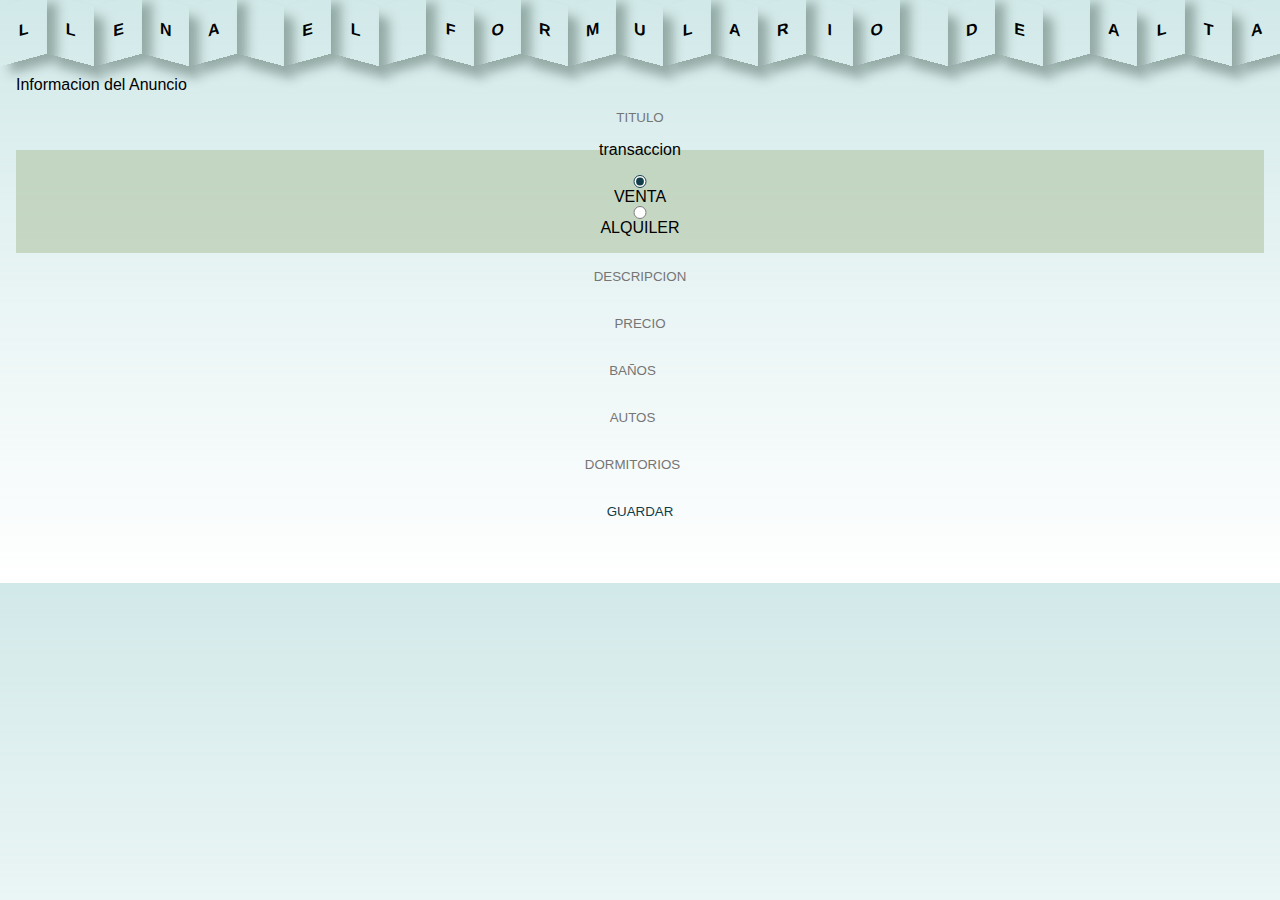
==== index.html @ a82fb468 "modelo" ====
<!DOCTYPE html>
<html lang="en">

<head>
    <meta charset="UTF-8">
    <meta http-equiv="X-UA-Compatible" content="IE=edge">
    <meta name="viewport" content="width=device-width, initial-scale=1.0">
    <link rel="stylesheet" href="./CSS/estilos.css">
    <script src="./JS/index.js" type="module"></script>
    <!-- PARA ICONOS -->
    <link rel="stylesheet" href="https://cdnjs.cloudflare.com/ajax/libs/font-awesome/6.4.0/css/all.min.css"
        integrity="sha512-iecdLmaskl7CVkqkXNQ/ZH/XLlvWZOJyj7Yy7tcenmpD1ypASozpmT/E0iPtmFIB46ZmdtAc9eNBvH0H/ZpiBw=="
        crossorigin="anonymous" referrerpolicy="no-referrer" />
    <!-- ICONOS
    <i class="fa-solid fa-check" style="color: #040c04;"></i>  cheket
    <i class="fa-brands fa-github"></i>                        github
    <i class="fa-solid fa-xmark"></i>                              cruz
    <i class="fa-solid fa-bath"></i>                            banio
    <i class="fa-solid fa-spinner fa-spin"></i>             spiner ginardo
    <i class="fa-regular fa-moon"></i>                      luna
    <i class="fa-solid fa-trash-can"></i>                       tacho de basura
    <i class="fa-solid fa-circle-arrow-right"></i>              play
    <i class="fa-solid fa-circle-arrow-left"></i>               <
     <i class="fa-solid fa-car-rear"></i>               auto
     <i class="fa-solid fa-house-chimney-window fa-flip"></i>   casa GIRANDO
     <i class="fa-solid fa-house-chimney-window"></i>          casa sin girarr   
<i class="fa-solid fa-people-roof"></i>                       caSA CON PERSONAS 
<i class="fa-solid fa-dollar-sign"></i>    DOLAR

    -->

    <title>Document</title>
</head>

<body>
    <header></header>
    <main>
<!-- subtitulo dinamico  -->
       <div id="subtitulo"></div>

        <form action="">
            <legend>Informacion del Anuncio</legend>
            <input type="text" name="txtTitulo" placeholder="titulo" title="titulo">
            <fieldset>
                <legend>transaccion</legend>
<!-- COLOCAR REQUIRED Y TODO LO DEMAS -->
                <input type="radio" name="rdoTransaccion" value="VENTA" checked>VENTA
                <input type="radio" name="rdoTransaccion" value="ALQUILER">ALQUILER
            </fieldset>
            <input type="text" name="txtDescripcion" placeholder="Descripcion" title="max 255 caracteres"
                maxlength="255">
            <input type="text" name="txtPrecio" placeholder="precio" title="valor numerico">
            <input type="number" name="txtBaños" placeholder="baños" min="0" max="50" title="cantidad de baños">
            <input type="number" name="txtEstacionamientos" placeholder="autos" min="0" max="50" title="cantidad de autos">

            <input type="number" name="txtDormitorios" placeholder="dormitorios" min="0" max="50" title="cantidada de dormitorios">
  <!-- DEBEN ESTAR OCULTOS SPINER ELIMINAR Y CANCELAR -->
            <div id="spinner" class="none">
                <i class="fa-solid fa-spinner fa-spin"></i>  
            </div>
            <dialog>
                <span id="span-mensaje">  </span> 
            </dialog>
            
            <input type="button" value="ELIMINAR" name="btnEliminar" class="none">
            <input type="button" value="CANCELAR" name="btnCancelar" class="none">
                                  
            <input type="hidden" name="txtHidden" value="">
            <input type="submit" value="GUARDAR" name="alta-modificacion">
            
            
        </form>
        <section id="section-tabla"></section>
    </main>
    <footer></footer>
</body>

</html>
---- CSS/estilos.css ----
/*normalize*/
*{
  margin:0;
  padding:0;
  box-sizing: border-box;
}

/* PALETA

rgb(221, 221, 221)  BLNCO
rgb(210, 233, 233)   verde tirando a blanco
rgb(17, 60, 74)     verder
rgb(38, 90, 92)    verde mas claro
rgb(63, 123, 112)  verder ma claro


*/




html {
  font-size: 70%;
  font-family:'Gill Sans', 'Gill Sans MT', Calibri, 'Trebuchet MS', sans-serif;
}

/* botones  */
.none {
  display: none;
}



/* fondo */
body{
  background-image:linear-gradient(rgb(210, 233, 233),transparent);
  width: 100%;
  height: 100%;
}
main{
  display: flex;
  flex-direction:row;
  flex-wrap: wrap;
  justify-content: center;
  align-items: center;
}












/* subtitulo dinamico */
.subtitulo-dinamico {
  display: flex;
  list-style: none;
  justify-content: center;

}
#subtitulo{
  width: 100%;
}
.subtitulo-dinamico>li {
  font-weight: 900;
  width: 60px;
  height: 60px;
  display: flex;
  justify-content: center;
  align-items: center;
  box-shadow: 10px 10px 10px rgba(59, 82, 72, 0.425);
  transition: transform 0.5s ease-in-out;

}

.subtitulo-dinamico>li:first-child() {
  border-radius: 5px 0 0 5px;
}

.subtitulo-dinamico>li:last-child() {
  border-radius: 0 5px 5px 0;
}

ul:hover li:nth-child(odd) {
  transform: skewY(-15deg);
}

ul:hover li:nth-child(even) {
  transform: skewY(15deg);
}


/* FOMULARIO           */
form{
  flex:40%;
  margin:1rem;
}
input{
  accent-color:rgb(17, 60, 74) ;;
  display: block;
  background-color:transparent ;
  padding:1rem;
  border:none;
  color: rgb(17, 60, 74) ;
  font-family: inherit;
  width: 100%;
  text-align: center;
  /* text-transform: uppercase; */
}
input::placeholder{
  text-transform: uppercase;
}
input:out-of-range{
  font-size: larger;
  text-shadow: 1px 0px 1px rgb(17, 60, 74);
color: rgb(223, 46, 56);
}

fieldset{
  border:none;
  padding:1rem;
  background-color: rgba(164, 188, 146, 0.486);
  text-align: center;
}
fieldset:hover{
  background-color: rgb(210, 233, 233);
}
input:hover{
  background-color:  rgba(164, 188, 146, 0.486);
}

/*SPINNER*/

/*dialog  */
dialog{
  border:none;
  border-radius: 10%;
  padding: 1rem;
  color:  rgb(17, 60, 74) ;

}

/* tabla */
#section-tabla{
  flex:60%;
  padding: 0.5rem;
  margin:0.5rem;


}
td{
  border-bottom:thin solid rgba(164, 188, 146, 0.486) ;
  text-align: right;
  padding: 0 10px;;
}
th::first-letter{
  text-transform: uppercase;
}
th{
  height: 30px;
}
tr:hover{
  background:rgba(164, 188, 146, 0.486);
}
/*mayor a tam movil */
@media screen and (width>600px) {
  html {
    font-size: 100%;
  }

}
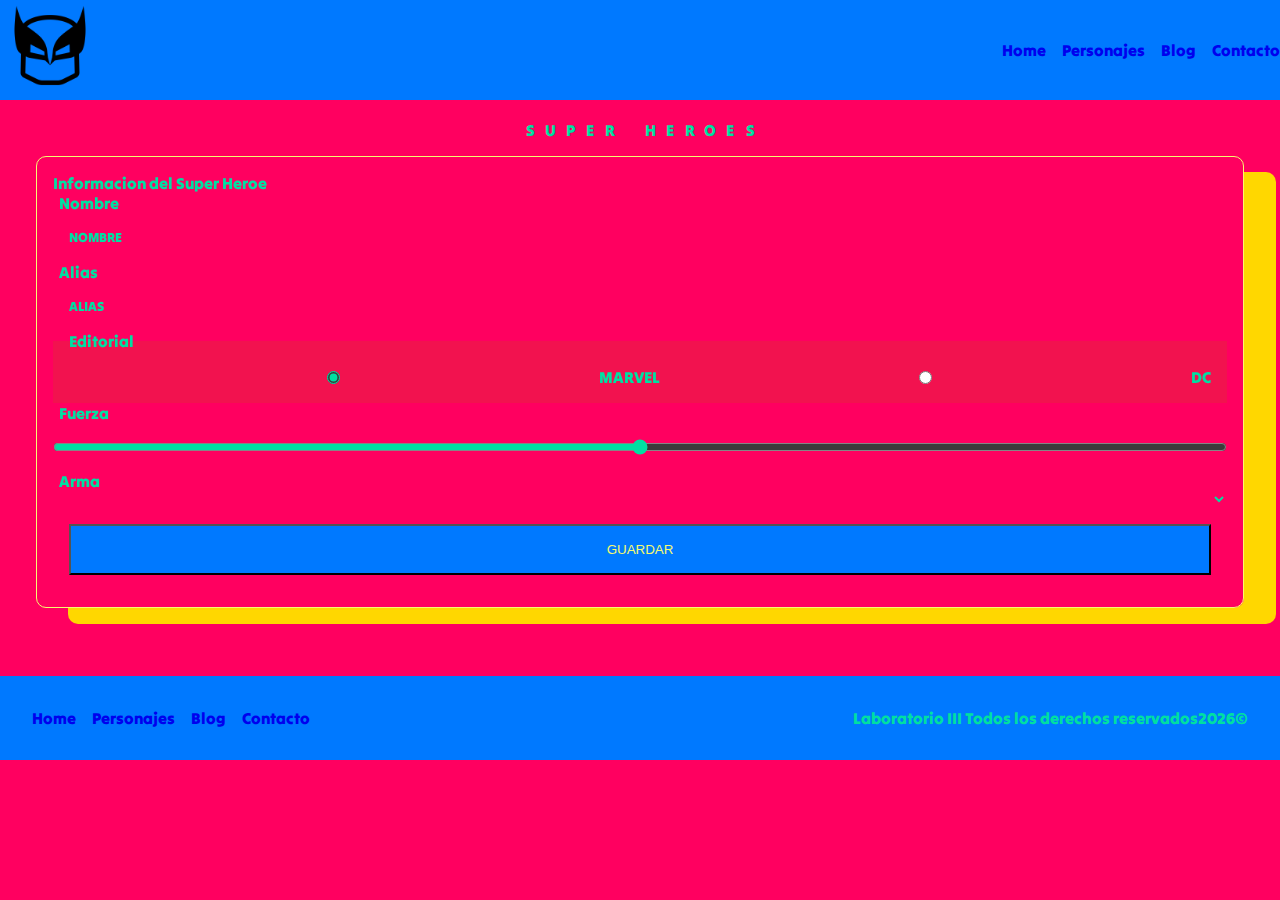
==== commit 20e8d67b: "solo la crud y el estilo" ====
--- a/index.html
+++ b/index.html
@@ -15,64 +15,92 @@
     <i class="fa-solid fa-check" style="color: #040c04;"></i>  cheket
     <i class="fa-brands fa-github"></i>                        github
     <i class="fa-solid fa-xmark"></i>                              cruz
-    <i class="fa-solid fa-bath"></i>                            banio
     <i class="fa-solid fa-spinner fa-spin"></i>             spiner ginardo
     <i class="fa-regular fa-moon"></i>                      luna
     <i class="fa-solid fa-trash-can"></i>                       tacho de basura
     <i class="fa-solid fa-circle-arrow-right"></i>              play
     <i class="fa-solid fa-circle-arrow-left"></i>               <
-     <i class="fa-solid fa-car-rear"></i>               auto
-     <i class="fa-solid fa-house-chimney-window fa-flip"></i>   casa GIRANDO
-     <i class="fa-solid fa-house-chimney-window"></i>          casa sin girarr   
-<i class="fa-solid fa-people-roof"></i>                       caSA CON PERSONAS 
+    <i class="fa-solid fa-mask"></i>                           mascara        
 <i class="fa-solid fa-dollar-sign"></i>    DOLAR
-
+<i class="fa-solid fa-robot"></i>                           ROBOT
+<i class="fa-solid fa-heart-pulse"></i>                     corazon 
+<i class="fa-regular fa-user"></i>                      USER
     -->
 
-    <title>Document</title>
+    <title>SuperHEROES</title>
 </head>
 
 <body>
-    <header></header>
+    <header>
+        <nav id="header-nav">
+            <img src="./img/1380756_comic_hero_superhero_wolverine_icon.png" alt="LOGO">
+            <ul id="lista-header">
+                <li><a href="#">Home </a></li>
+                <li><a href="#">Personajes</a></li>
+                <li><a href="#">Blog</a></li>
+
+                <li><a href="#">contacto</a></li>
+            </ul>
+        </nav>
+    </header>
     <main>
-<!-- subtitulo dinamico  -->
-       <div id="subtitulo"></div>
+        <!-- subtitulo dinamico  -->
+        <div id="subtitulo"></div>
 
         <form action="">
-            <legend>Informacion del Anuncio</legend>
-            <input type="text" name="txtTitulo" placeholder="titulo" title="titulo">
+            <legend>Informacion del Super Heroe</legend>
+
+
+            <label for="nombre"> <i class="fa-regular fa-user"></i>&nbsp; Nombre</label>
+            <input type="text" name="txtNombre" placeholder="nombre" title="nombre" id="nombre">
+
+
+            <label for="alias"> <i class="fa-solid fa-mask"></i>&nbsp; Alias </label>
+            <input type="text" name="txtAlias" placeholder="Alias" title="max 255 caracteres" maxlength="255"
+                id="alias">
             <fieldset>
-                <legend>transaccion</legend>
-<!-- COLOCAR REQUIRED Y TODO LO DEMAS -->
-                <input type="radio" name="rdoTransaccion" value="VENTA" checked>VENTA
-                <input type="radio" name="rdoTransaccion" value="ALQUILER">ALQUILER
+                <legend>Editorial</legend>
+                <!-- COLOCAR REQUIRED Y TODO LO DEMAS -->
+                <input type="radio" name="rdoEditorial" value="MARVEL" checked>MARVEL
+                <input type="radio" name="rdoEditorial" value="DC">DC
             </fieldset>
-            <input type="text" name="txtDescripcion" placeholder="Descripcion" title="max 255 caracteres"
-                maxlength="255">
-            <input type="text" name="txtPrecio" placeholder="precio" title="valor numerico">
-            <input type="number" name="txtBaños" placeholder="baños" min="0" max="50" title="cantidad de baños">
-            <input type="number" name="txtEstacionamientos" placeholder="autos" min="0" max="50" title="cantidad de autos">
+            <label for="fuerza"><i class="fa-solid fa-heart-pulse"></i> &nbsp; Fuerza</label>
+            <input type="range" name="rangeFuerza" placeholder="fuerza rango" min="0" max="50"
+                title="cantidad de fuerza">
 
-            <input type="number" name="txtDormitorios" placeholder="dormitorios" min="0" max="50" title="cantidada de dormitorios">
-  <!-- DEBEN ESTAR OCULTOS SPINER ELIMINAR Y CANCELAR -->
+            <label for="arma"> <i class="fa-solid fa-robot"></i> &nbsp; Arma</label>
+            <select name="selecArmas" id="arma">
+
+            </select>
+            <!-- DEBEN ESTAR OCULTOS SPINER ELIMINAR Y CANCELAR -->
             <div id="spinner" class="none">
-                <i class="fa-solid fa-spinner fa-spin"></i>  
+                <i class="fa-solid fa-dragon fa-flip"></i>
             </div>
             <dialog>
-                <span id="span-mensaje">  </span> 
+                <span id="span-mensaje"> </span>
             </dialog>
-            
+
             <input type="button" value="ELIMINAR" name="btnEliminar" class="none">
             <input type="button" value="CANCELAR" name="btnCancelar" class="none">
-                                  
+
             <input type="hidden" name="txtHidden" value="">
-            <input type="submit" value="GUARDAR" name="alta-modificacion">
-            
-            
+            <button type="submit" value="GUARDAR" name="alta-modificacion"><i
+                    class="fa-solid fa-floppy-disk"></i>GUARDAR</button>
+
+
         </form>
         <section id="section-tabla"></section>
     </main>
-    <footer></footer>
+    <footer>
+
+        <ul id="lista-footer">
+            <li><a href="#">Home </a></li>
+            <li><a href="#">Personajes</a></li>
+            <li><a href="#">Blog</a></li>
+            <li><a href="#">contacto</a></li>
+        </ul>
+        <p>Laboratorio III Todos los derechos reservados<span id="span-footer-fecha"></span>&copy;</p>
+    </footer>
 </body>
 
 </html>--- a/CSS/estilos.css
+++ b/CSS/estilos.css
@@ -1,7 +1,12 @@
 /*normalize*/
-*{
-  margin:0;
-  padding:0;
+
+
+@import url('https://fonts.googleapis.com/css2?family=Tilt+Warp&display=swap');
+
+
+* {
+  margin: 0;
+  padding: 0;
   box-sizing: border-box;
 }
 
@@ -21,7 +26,9 @@
 
 html {
   font-size: 70%;
-  font-family:'Gill Sans', 'Gill Sans MT', Calibri, 'Trebuchet MS', sans-serif;
+  /* font-family:'Gill Sans', 'Gill Sans MT', Calibri, 'Trebuchet MS', sans-serif; */
+  font-family: 'Tilt Warp', cursive;
+  color: rgb(0, 223, 162);
 }
 
 /* botones  */
@@ -32,17 +39,21 @@
 
 
 /* fondo */
-body{
-  background-image:linear-gradient(rgb(210, 233, 233),transparent);
+body {
+  /* background-image:linear-gradient(rgb(255, 0, 96),transparent); */
+  background-color: rgb(255, 0, 96);
   width: 100%;
   height: 100%;
 }
-main{
-  display: flex;
-  flex-direction:row;
+
+main {
+  display: flex;
+  flex-direction: row;
   flex-wrap: wrap;
   justify-content: center;
   align-items: center;
+margin: 20px;
+
 }
 
 
@@ -63,114 +74,257 @@
   justify-content: center;
 
 }
-#subtitulo{
-  width: 100%;
-}
+
+#subtitulo {
+  width: 100%;
+}
+
 .subtitulo-dinamico>li {
-  font-weight: 900;
-  width: 60px;
-  height: 60px;
-  display: flex;
-  justify-content: center;
-  align-items: center;
-  box-shadow: 10px 10px 10px rgba(59, 82, 72, 0.425);
+  font-weight: 500;
+  width: 20px;
+  height: 20px;
+  display: flex;
+  justify-content: center;
+  align-items: center;
+  /* box-shadow:10px -10px 10px rgb(246, 250, 112); */
   transition: transform 0.5s ease-in-out;
 
 }
 
-.subtitulo-dinamico>li:first-child() {
-  border-radius: 5px 0 0 5px;
-}
-
-.subtitulo-dinamico>li:last-child() {
-  border-radius: 0 5px 5px 0;
-}
-
-ul:hover li:nth-child(odd) {
+
+
+
+
+.subtitulo-dinamico:hover li:nth-child(odd) {
   transform: skewY(-15deg);
 }
 
-ul:hover li:nth-child(even) {
+.subtitulo-dinamico:hover li:nth-child(even) {
   transform: skewY(15deg);
 }
 
 
 /* FOMULARIO           */
-form{
-  flex:40%;
-  margin:1rem;
-}
-input{
-  accent-color:rgb(17, 60, 74) ;;
+form {
+width: 80%;
+  flex: 40%;
+  display: flex;
+  flex-direction: column;
+  margin: 1rem;
+  padding: 1rem;
+  box-shadow: 2em 1em gold;
+  backdrop-filter: blur(50px);
+  border-radius: 10px;
+  border: thin solid rgb(246, 250, 112);
+}
+input {
+  border-radius: 10px;
+  accent-color: rgb(0, 223, 162);
+  ;
   display: block;
-  background-color:transparent ;
-  padding:1rem;
-  border:none;
-  color: rgb(17, 60, 74) ;
+  background: transparent;
+  padding: 1rem;
+  border: none;
+  color: rgb(0, 223, 162);
   font-family: inherit;
   width: 100%;
-  text-align: center;
+  text-align: start;
   /* text-transform: uppercase; */
 }
-input::placeholder{
+
+input::placeholder {
   text-transform: uppercase;
-}
-input:out-of-range{
+  color: rgb(0, 223, 162);
+}
+
+input:out-of-range {
   font-size: larger;
   text-shadow: 1px 0px 1px rgb(17, 60, 74);
-color: rgb(223, 46, 56);
-}
-
-fieldset{
-  border:none;
-  padding:1rem;
-  background-color: rgba(164, 188, 146, 0.486);
+  color: rgb(223, 46, 56);
+}
+
+fieldset {
+  width: 100%;
+  border: none;
+  padding: 1rem;
+  background-color: rgba(223, 46, 56, 0.4);
+  text-align: start;
+  display: flex;
+  flex-direction: row;
+  align-items: center;
+  gap: 1px;
+}
+
+fieldset:hover {
+  background-color: rgb(0, 121, 255);
+}
+
+input:hover {
+  background-color: rgb(0, 121, 255);
+}
+
+select {
+  width: 100%;
+  background-color: transparent;
+  border: none;
+  border-radius: 10px;
+  color: rgb(0, 223, 162);
+}
+
+select>option {
+  background-color: rgb(255, 0, 96);
+  border: none;
+  border-radius: 10px;
+  color: rgb(0, 223, 162);
+}
+
+select>option:focus {
+  background-color: transparent;
+  border: none;
+  border-radius: 10px;
+  background-color: rgb(0, 121, 255);
+}
+
+form>button {
+  background-color: rgb(0, 121, 255);
+  color: rgb(246, 250, 112);
+  padding: 1rem;
+  margin: 1rem;
   text-align: center;
 }
-fieldset:hover{
-  background-color: rgb(210, 233, 233);
-}
-input:hover{
-  background-color:  rgba(164, 188, 146, 0.486);
+input[type="button"]{
+  background-color: rgb(0, 121, 255);
+  color: rgb(246, 250, 112);
+  padding: 1rem;
+  margin: 1rem;
+  text-align: center;
 }
 
 /*SPINNER*/
+#spinner i{
+  width:90vw;
+  height: 50px;
+}
 
 /*dialog  */
-dialog{
-  border:none;
+dialog {
+  border: none;
   border-radius: 10%;
   padding: 1rem;
-  color:  rgb(17, 60, 74) ;
+  background-color: rgb(246, 250, 112);
+  color: rgb(0, 121, 255);
 
 }
 
 /* tabla */
-#section-tabla{
-  flex:60%;
+#section-tabla {
+  flex: 100%;
+  display: flex;
+  justify-content: center;
+  align-items: center;
   padding: 0.5rem;
-  margin:0.5rem;
-
-
-}
-td{
-  border-bottom:thin solid rgba(164, 188, 146, 0.486) ;
+  margin: 0.5rem;
+  width: max-content;
+
+
+}
+
+td {
+  border-bottom: thin solid rgb(0, 223, 162);
   text-align: right;
-  padding: 0 10px;;
-}
-th::first-letter{
+  padding: 0 10px;
+  ;
+}
+
+th::first-letter {
   text-transform: uppercase;
 }
-th{
+
+#section-tabla>table>thead>tr {
   height: 30px;
-}
-tr:hover{
-  background:rgba(164, 188, 146, 0.486);
-}
+  background-color: rgb(0, 223, 162);
+  color: rgb(255, 0, 96);
+  border: 2px solid rgb(0, 223, 162);
+  margin: 0;
+  padding: 0;
+
+}
+
+tr:hover {
+  background: rgba(164, 188, 146, 0.486);
+}
+
+#header-nav {
+  background-color: rgb(0, 121, 255) ;
+  display: flex;
+  flex-direction: column;
+  justify-content: center;
+  align-items: center;
+
+}
+#header-nav img{
+  width: 100px;
+  height: auto;
+}
+#lista-header {
+  display: flex;
+  flex-direction: column;
+  justify-content: end;
+  align-items: end;
+  list-style: none;
+  gap:1rem;
+
+
+}
+
+#lista-header>li>a {
+  text-decoration: none;
+  text-transform: capitalize;
+
+}
+
+footer {
+  background-color: rgb(0, 121, 255) ;
+  display: flex;
+  flex-direction: column;
+  justify-content:center;
+  align-items: center;
+  padding: 2rem;
+  
+  
+
+}
+
+/*footer*/
+#lista-footer{
+  display: flex;
+  flex-direction: column;
+  justify-content: end;
+  align-items: end;
+  list-style: none;
+gap:1rem;
+
+}
+
+
+#lista-footer>li>a {
+  text-decoration: none;
+  text-transform: capitalize;
+
+}
+
 /*mayor a tam movil */
 @media screen and (width>600px) {
   html {
     font-size: 100%;
+
   }
+  #header-nav,footer{
+    flex-direction: row;
+    justify-content: space-between;
+  }
+  #lista-header,#lista-footer{
+    flex-direction: row;
+  }
 
 }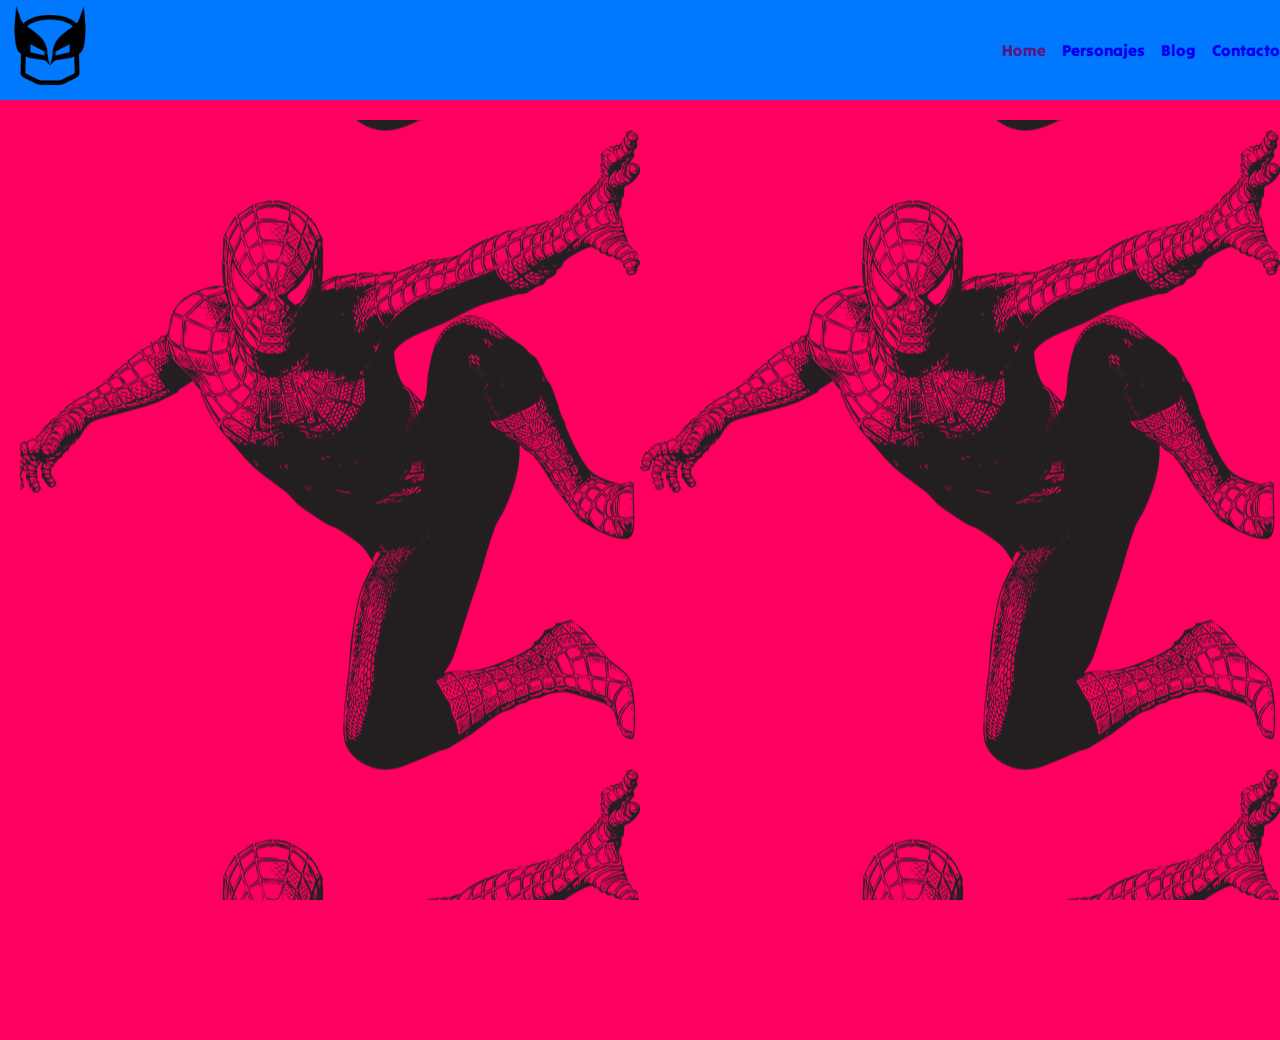
==== commit 01837fde: "completo basico" ====
--- a/index.html
+++ b/index.html
@@ -1,106 +1,43 @@
 <!DOCTYPE html>
 <html lang="en">
-
 <head>
     <meta charset="UTF-8">
-    <meta http-equiv="X-UA-Compatible" content="IE=edge">
     <meta name="viewport" content="width=device-width, initial-scale=1.0">
-    <link rel="stylesheet" href="./CSS/estilos.css">
-    <script src="./JS/index.js" type="module"></script>
-    <!-- PARA ICONOS -->
-    <link rel="stylesheet" href="https://cdnjs.cloudflare.com/ajax/libs/font-awesome/6.4.0/css/all.min.css"
+    <meta name="description" content="Primer parcial lab3">
+    <link rel="shortcut icon" href="./img/1380756_comic_hero_superhero_wolverine_icon.png" type="image/x-icon">
+        <!-- PARA ICONOS -->
+        <link rel="stylesheet" href="https://cdnjs.cloudflare.com/ajax/libs/font-awesome/6.4.0/css/all.min.css"
         integrity="sha512-iecdLmaskl7CVkqkXNQ/ZH/XLlvWZOJyj7Yy7tcenmpD1ypASozpmT/E0iPtmFIB46ZmdtAc9eNBvH0H/ZpiBw=="
         crossorigin="anonymous" referrerpolicy="no-referrer" />
-    <!-- ICONOS
-    <i class="fa-solid fa-check" style="color: #040c04;"></i>  cheket
-    <i class="fa-brands fa-github"></i>                        github
-    <i class="fa-solid fa-xmark"></i>                              cruz
-    <i class="fa-solid fa-spinner fa-spin"></i>             spiner ginardo
-    <i class="fa-regular fa-moon"></i>                      luna
-    <i class="fa-solid fa-trash-can"></i>                       tacho de basura
-    <i class="fa-solid fa-circle-arrow-right"></i>              play
-    <i class="fa-solid fa-circle-arrow-left"></i>               <
-    <i class="fa-solid fa-mask"></i>                           mascara        
-<i class="fa-solid fa-dollar-sign"></i>    DOLAR
-<i class="fa-solid fa-robot"></i>                           ROBOT
-<i class="fa-solid fa-heart-pulse"></i>                     corazon 
-<i class="fa-regular fa-user"></i>                      USER
-    -->
 
-    <title>SuperHEROES</title>
+    <link rel="stylesheet" href="./CSS/estilos.css">
+    <script type="module" src="/JS/card.js"></script>
+    <title>SuperHeroes</title>
 </head>
-
-<body>
+<body >
     <header>
         <nav id="header-nav">
             <img src="./img/1380756_comic_hero_superhero_wolverine_icon.png" alt="LOGO">
             <ul id="lista-header">
-                <li><a href="#">Home </a></li>
-                <li><a href="#">Personajes</a></li>
+                <li><a href="">Home </a></li>
+                <li><a href="./aplicacion.html">Personajes</a></li>
                 <li><a href="#">Blog</a></li>
 
                 <li><a href="#">contacto</a></li>
             </ul>
         </nav>
     </header>
-    <main>
-        <!-- subtitulo dinamico  -->
-        <div id="subtitulo"></div>
+    <main id="main-index">
+        <section id="container-card"></section>
+        <template id="template">
+            <article>
+                <h2></h2>
+                <h3></h3>
+                <ul></ul>
+            </article>
 
-        <form action="">
-            <legend>Informacion del Super Heroe</legend>
+        </template>
 
-
-            <label for="nombre"> <i class="fa-regular fa-user"></i>&nbsp; Nombre</label>
-            <input type="text" name="txtNombre" placeholder="nombre" title="nombre" id="nombre">
-
-
-            <label for="alias"> <i class="fa-solid fa-mask"></i>&nbsp; Alias </label>
-            <input type="text" name="txtAlias" placeholder="Alias" title="max 255 caracteres" maxlength="255"
-                id="alias">
-            <fieldset>
-                <legend>Editorial</legend>
-                <!-- COLOCAR REQUIRED Y TODO LO DEMAS -->
-                <input type="radio" name="rdoEditorial" value="MARVEL" checked>MARVEL
-                <input type="radio" name="rdoEditorial" value="DC">DC
-            </fieldset>
-            <label for="fuerza"><i class="fa-solid fa-heart-pulse"></i> &nbsp; Fuerza</label>
-            <input type="range" name="rangeFuerza" placeholder="fuerza rango" min="0" max="50"
-                title="cantidad de fuerza">
-
-            <label for="arma"> <i class="fa-solid fa-robot"></i> &nbsp; Arma</label>
-            <select name="selecArmas" id="arma">
-
-            </select>
-            <!-- DEBEN ESTAR OCULTOS SPINER ELIMINAR Y CANCELAR -->
-            <div id="spinner" class="none">
-                <i class="fa-solid fa-dragon fa-flip"></i>
-            </div>
-            <dialog>
-                <span id="span-mensaje"> </span>
-            </dialog>
-
-            <input type="button" value="ELIMINAR" name="btnEliminar" class="none">
-            <input type="button" value="CANCELAR" name="btnCancelar" class="none">
-
-            <input type="hidden" name="txtHidden" value="">
-            <button type="submit" value="GUARDAR" name="alta-modificacion"><i
-                    class="fa-solid fa-floppy-disk"></i>GUARDAR</button>
-
-
-        </form>
-        <section id="section-tabla"></section>
     </main>
-    <footer>
-
-        <ul id="lista-footer">
-            <li><a href="#">Home </a></li>
-            <li><a href="#">Personajes</a></li>
-            <li><a href="#">Blog</a></li>
-            <li><a href="#">contacto</a></li>
-        </ul>
-        <p>Laboratorio III Todos los derechos reservados<span id="span-footer-fecha"></span>&copy;</p>
-    </footer>
 </body>
-
 </html>--- a/CSS/estilos.css
+++ b/CSS/estilos.css
@@ -112,6 +112,11 @@
   flex-direction: column;
   margin: 1rem;
   padding: 1rem;
+  background-image: url("../img/spiderman-gd3c7c6227_640.png");
+  background-size: contain;
+  background-repeat: no-repeat;
+  background-position: top right;
+
   box-shadow: 2em 1em gold;
   backdrop-filter: blur(50px);
   border-radius: 10px;
@@ -152,7 +157,9 @@
   display: flex;
   flex-direction: row;
   align-items: center;
-  gap: 1px;
+}
+fieldset>input{
+  width:25%;
 }
 
 fieldset:hover {
@@ -202,17 +209,29 @@
 
 /*SPINNER*/
 #spinner i{
-  width:90vw;
+  font-size: 3rem;
+  width:50%;
   height: 50px;
 }
 
 /*dialog  */
 dialog {
+  position: absolute;
+  top:0;
+  bottom: 0;
+  left: 0;
+  right: 0;
+  margin:auto;
   border: none;
   border-radius: 10%;
   padding: 1rem;
-  background-color: rgb(246, 250, 112);
+  width: 70vw;
+  height: 20vh;
+  background-color:gold;
+  backdrop-filter: blur(100px);
   color: rgb(0, 121, 255);
+  text-transform: uppercase;
+  text-align: center;
 
 }
 
@@ -255,6 +274,8 @@
 }
 
 #header-nav {
+
+  width: 100vw;
   background-color: rgb(0, 121, 255) ;
   display: flex;
   flex-direction: column;
@@ -313,6 +334,34 @@
 
 }
 
+
+/*pagina principal modificaciones*/
+#main-index{
+  width: 100vw;
+  height: 100vh;
+  background-image: url("../img/spiderman-gd3c7c6227_640.png");
+  background-attachment: fixed;
+  background-position: 0%;
+}
+#container-card{
+  display: flex;
+  flex-wrap: wrap;
+  gap:3rem;
+  justify-content: center;
+  align-items: center;
+  align-content: center;
+  text-transform: capitalize;
+
+}
+#container-card article{
+  backdrop-filter: blur(25px);
+padding: 2rem;
+border-radius: 10%;  
+box-shadow: 0.2em 0.2em 5px gold;
+}
+#container-card article>ul{
+  list-style: none;
+}
 /*mayor a tam movil */
 @media screen and (width>600px) {
   html {
